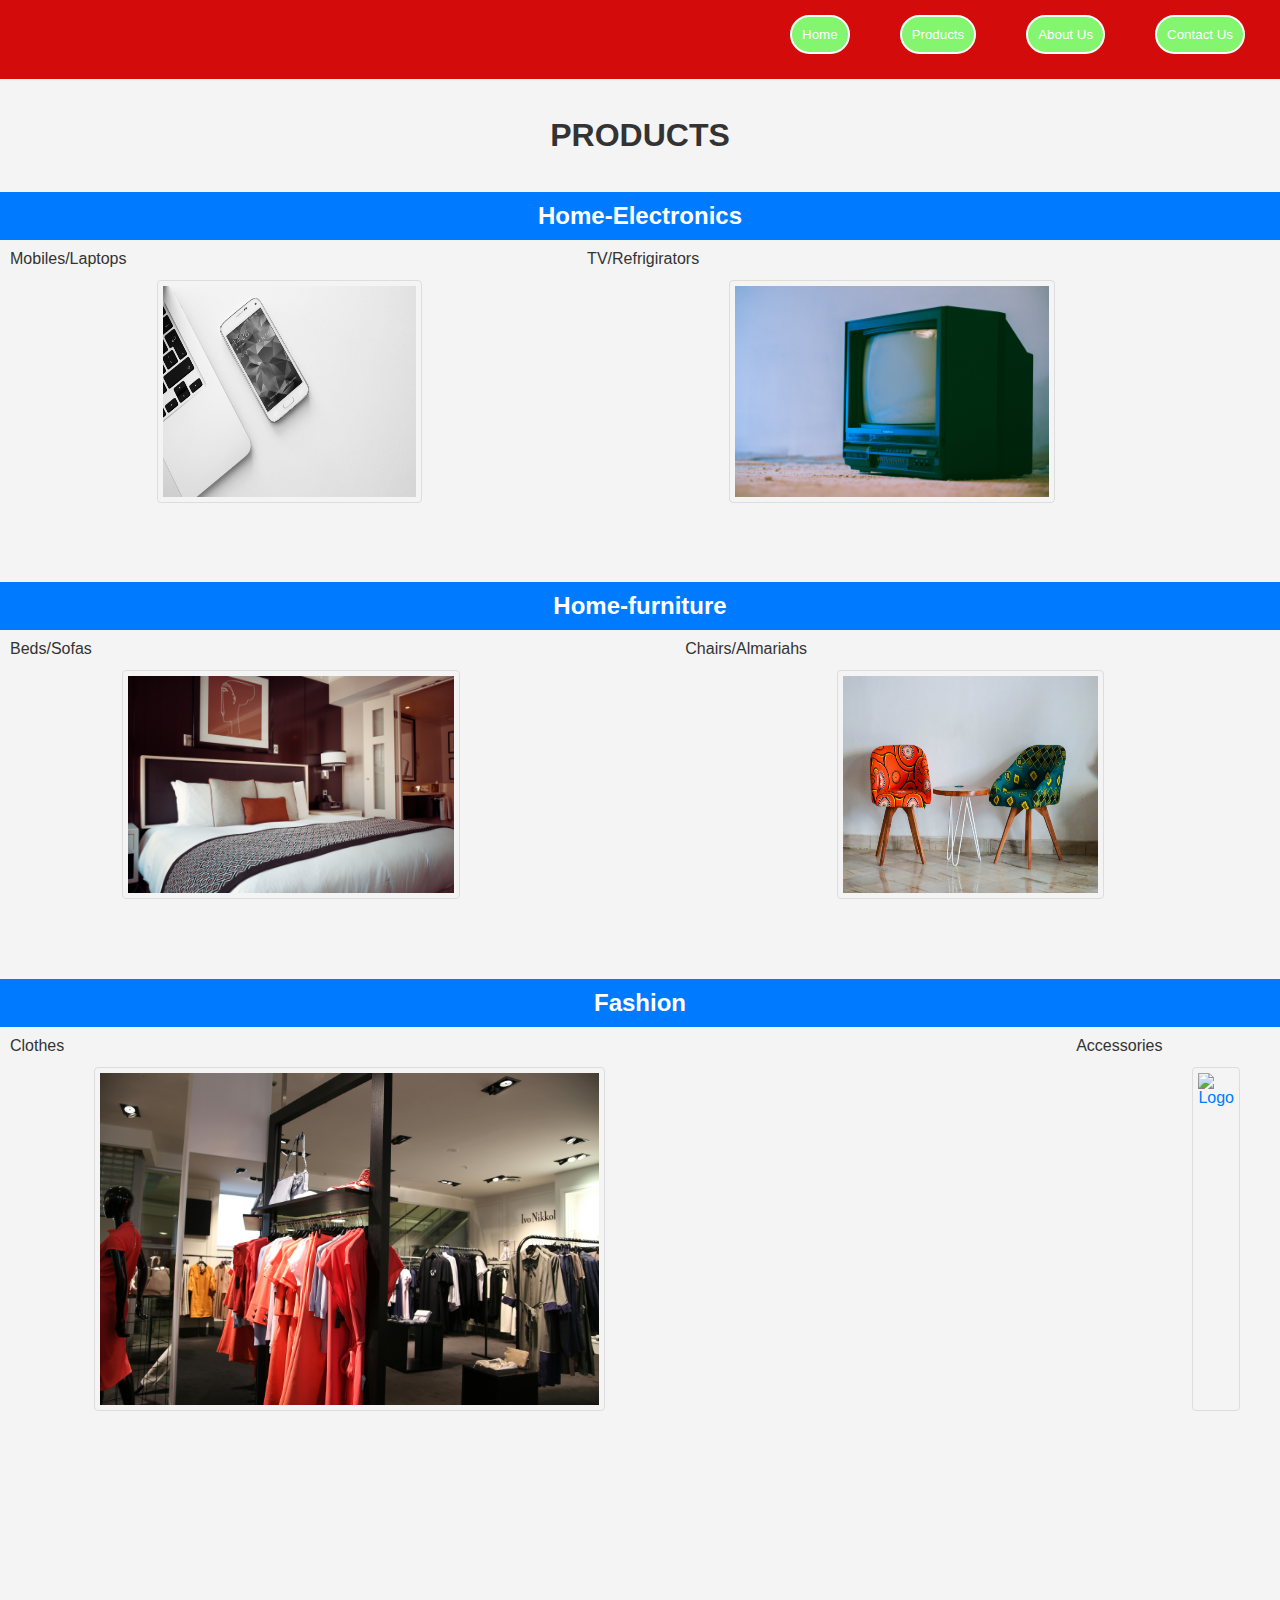
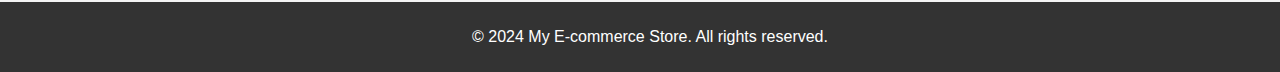
==== Ecommerce/products.html @ 864e64ba "Add files via upload" ====
<!DOCTYPE html>
<html lang="en">

<head>
  <meta charset="UTF-8">
  <meta name="viewport" content="width=device-width, initial-scale=1.0">
  <title>Products</title>

  <link rel="stylesheet" href="../Ecommerce/assets/css/products.css">
  <script src="../Ecommerce/assets/js/products.js"></script>

</head>

<body>
  <nav>

    <ul>
      <li><button><a href="index.html" onclick="navigateToPage('index')">Home</a></button></li>
      <li><button><a href="products.html" onclick="navigateToPage('products')">Products</a></button></li>
      <li><button><a href="aboutus.html" onclick="navigateToPage('about-us')">About Us</a></button></li>
      <li><button><a href="contactus.html" onclick="navigateToPage('contact-us')">Contact Us</a></button></li>
    </ul>
  </nav>


  <br>
  <h1>PRODUCTS</h1>


  <br>

  <div class="Home-Electronics">
    <h2>Home-Electronics</h2>
    <ul>
      <li>Mobiles/Laptops</a></li><br>
      <a href="Mobiles-Laptops.html" onclick="navigateToPage('category')"><img src="../Ecommerce/assets/images/mobile-laptop.jpg"
          alt="Logo"></a>

      <li>TV/Refrigirators</a></li><br>
      <a href="TV-Refrigirators.html" onclick="navigateToPage('category')"><img
          src="../Ecommerce/assets/images/TV-Refrigirator.jpg" alt="Logo"></a>





    </ul>
  </div>

  <div class="Home-furniture">
    <h2>Home-furniture</h2>
    <ul>
      <li>Beds/Sofas</a></li><br>
      <a href="Beds-Sofas.html" onclick="navigateToPage('category')"><img src="../Ecommerce/assets/images/Bed.jpg"
          alt="Logo"></a><br>

      <li>Chairs/Almariahs</a></li><br>
      <a href="Chairs-Almariahs.html" onclick="navigateToPage('category')"><img src="../Ecommerce/assets/images/chair.jpg"
          alt="Logo"></a><br>





    </ul>
  </div>



  <div class="Fashion">
    <h2>Fashion</h2>
    <ul>
      <li>Clothes</a></li><br>
      <a href="Clothes.html" onclick="navigateToPage('category')"><img src="../Ecommerce/assets/images/Clothes.jpg"
          alt="Logo"></a><br>



      <li>Accessories</a></li><br>
      <a href="Accessories.html" onclick="navigateToPage('category')"><img src="../Ecommerce/assets/images/accessories.jpg"
          alt="Logo"></a><br>



    </ul>
  </div>

  <div class="scrolltotop">
    <button>Go-TOP</button>
  </div>

  <br>

  <footer>

    <p>&copy; 2024 My E-commerce Store. All rights reserved.</p>
  </footer>

</body>

</html>
---- Ecommerce/assets/css/products.css ----
body,
    h1,
    h2,
    ul,
    li {
      margin: 0;
      padding: 0;
    }

    body {
      background-color: #f4f4f4;
      color: #333;
      font-family: Arial, sans-serif;
    }

    nav {
      max-height: 10%;
      background-color: #d40b0b;
      color: #fff;
      padding: 0;
      overflow: hidden;
    }

    nav img {
      float: left;
      max-height: 30px;
    }

    nav ul {
      list-style: none;
      float: right;

      padding: 0px;
    }

    nav ul li {
      display: inline-block;
      margin-right: 20px;
    }

    nav ul li button {
      border-radius: 100px;
      background-color: #83f56f;
      color: #fff;
      padding: 10px;
      margin: 15px;
      border: 2px solid;
      cursor: pointer;
    }

    nav ul li a {
      text-decoration: none;
      color: #fff;
    }

    nav ul :hover {
      color: rgb(11, 11, 246);
      text-decoration: underline;
    }



    .container {
      max-width: 1200px;
      margin: 0 auto;
    }


    h1 {
      text-align: center;
      padding: 20px 0;
    }


    .Home-Electronics,
    .Home-furniture,
    .Home-Needs,
    .Fashion {
      margin-bottom: 40px;
    }

    h2 {
      text-align: center;
      background-color: #007bff;
      color: #fff;
      padding: 10px;
    }

    ul {
      list-style-type: none;
      padding: 10px;
      display: flex;
    }

    li {
      margin-bottom: 10px;
    }


    a {
      text-decoration: none;
      color: #007bff;
    }

    a:hover {
      text-decoration: underline;
    }


    img {
      size: 10px;
      max-width: 55%;
      height: 75%;
      border: 1px solid #ddd;
      border-radius: 4px;
      padding: 5px;
      display: block;
      margin: 30px;
    }


    @media (max-width: 768px) {
      .container {
        padding: 0 20px;
      }
    }

    .category {
      display: none;
    }

    .active-category {
      display: block;
    }

    footer {
      background-color: #333;
      color: #fff;
      padding: 10px;
      text-align: center;
      position: relative;
      bottom: 0;
      width: 100%;
    }

    button {
      margin: 1%;
      border-radius: 100px;
      background-color: #78d984;
      color: #fff;
      padding: 10px;
      border: 2px solid;
      cursor: pointer;
    }

    button a:link {
      text-decoration: none;
    }

    .scrolltotop {
      margin-left: 1400px;
    }
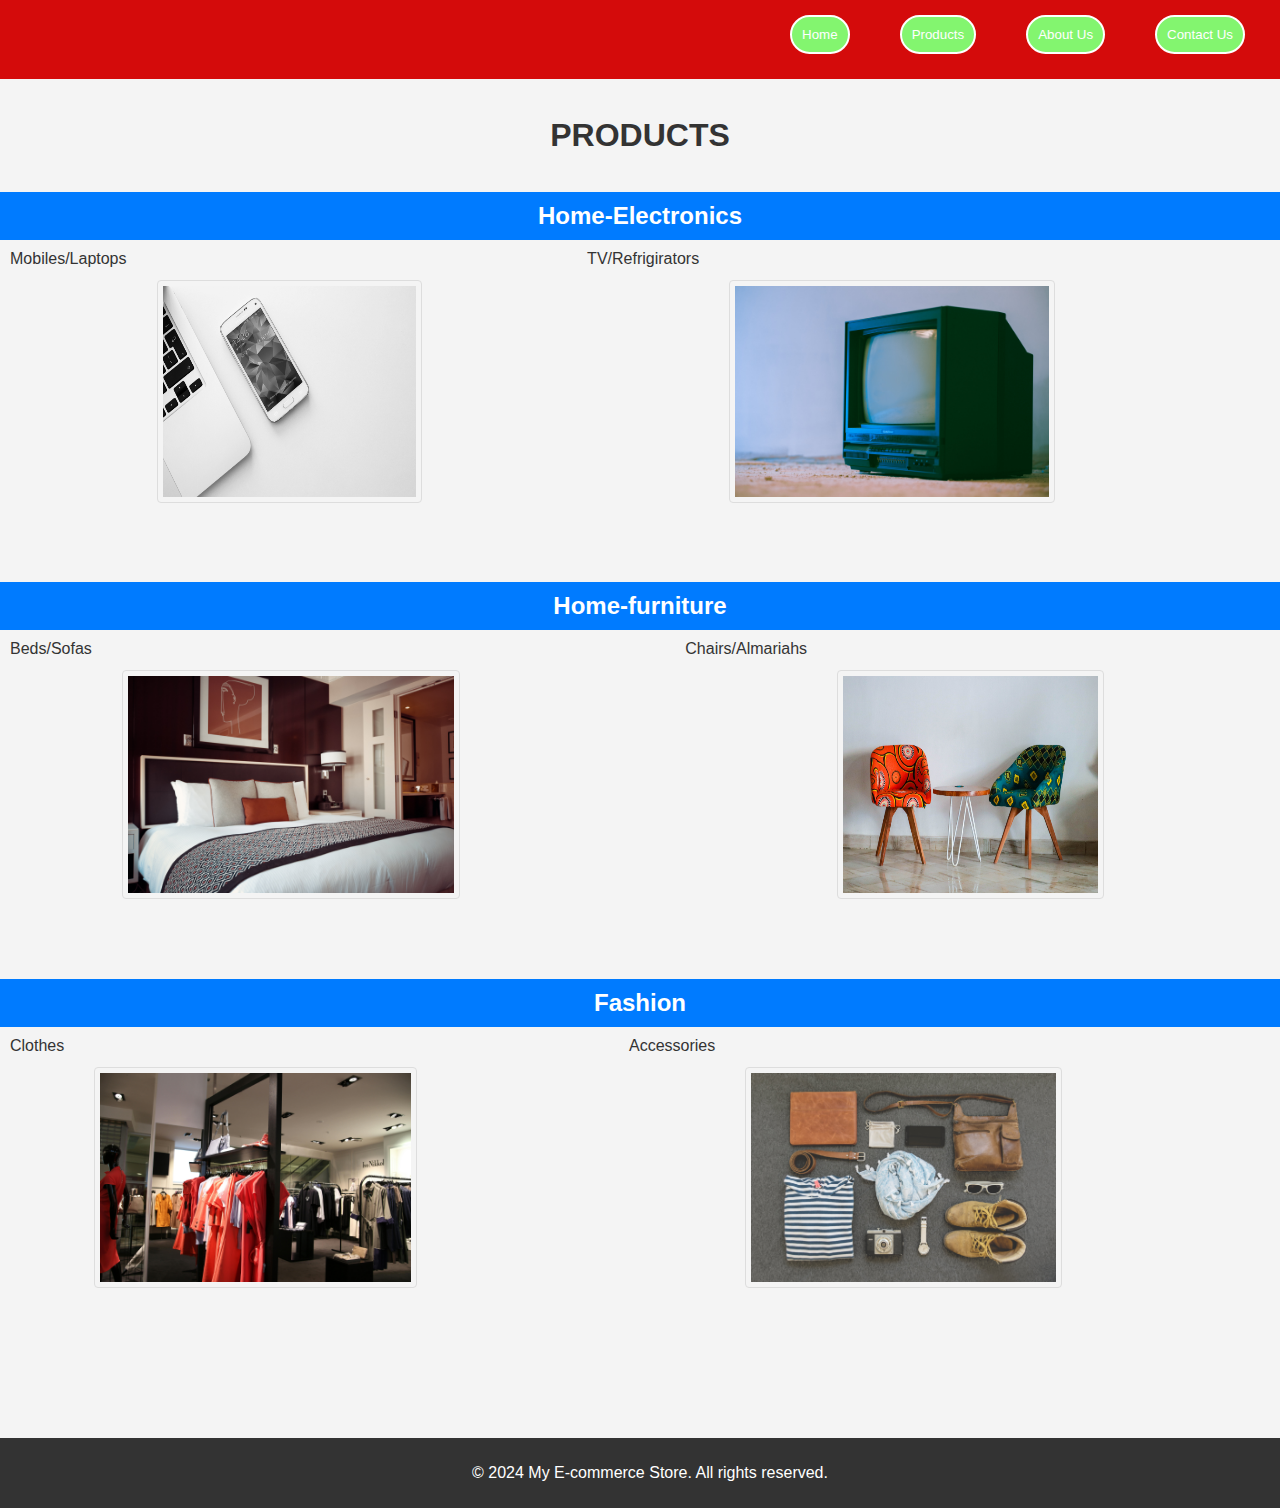
==== commit 251358b5: "Update products.html" ====
--- a/Ecommerce/products.html
+++ b/Ecommerce/products.html
@@ -77,7 +77,7 @@
 
 
       <li>Accessories</a></li><br>
-      <a href="Accessories.html" onclick="navigateToPage('category')"><img src="../Ecommerce/assets/images/accessories.jpg"
+      <a href="Accessories.html" onclick="navigateToPage('category')"><img src="../Ecommerce/assets/images/Accessories.jpg"
           alt="Logo"></a><br>
 
 
@@ -98,4 +98,4 @@
 
 </body>
 
-</html>+</html>
